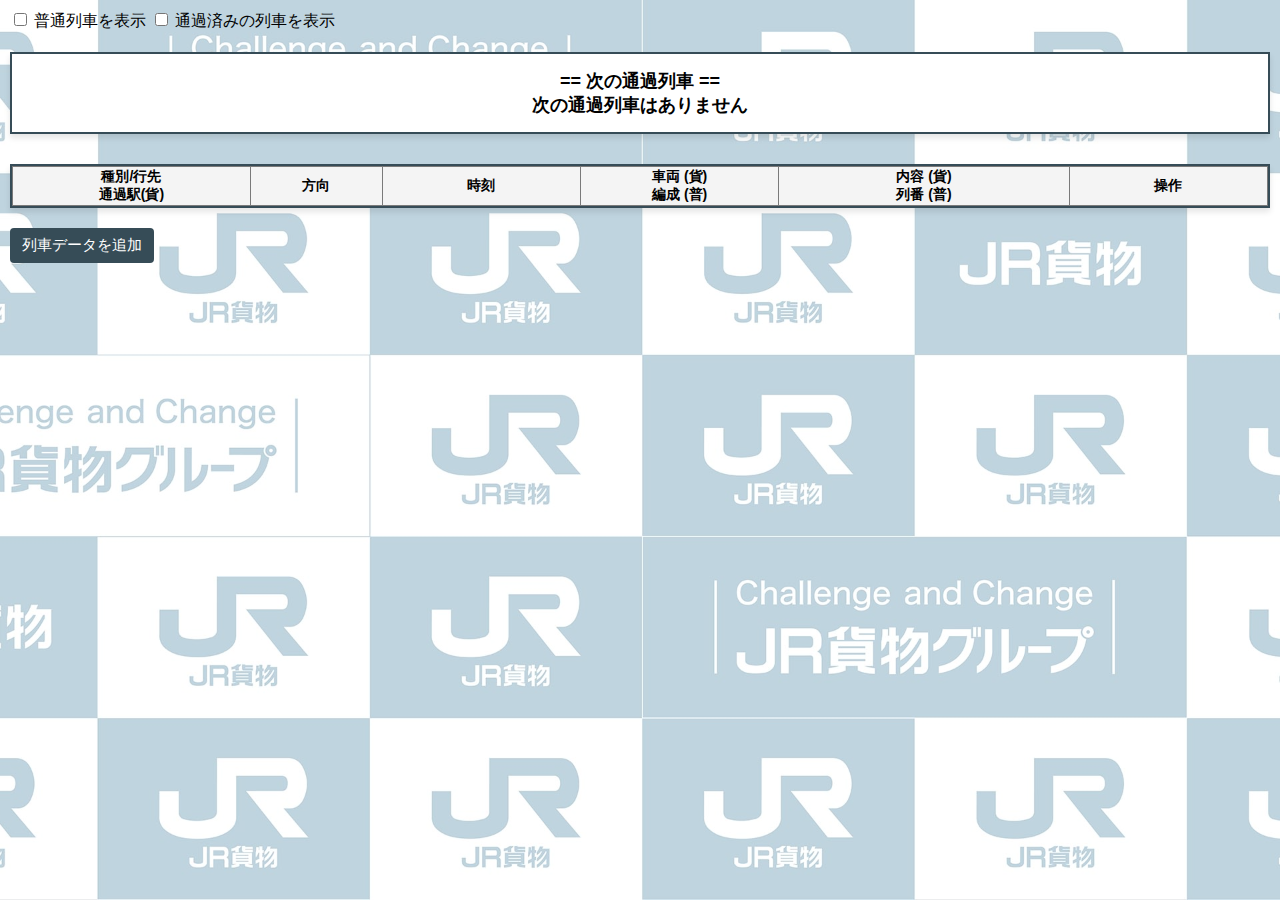
==== index.html @ 32c3f701 "c" ====
<!DOCTYPE html>
<html lang="ja">
  <head>
    <meta charset="UTF-8" />
    <meta name="viewport" content="width=device-width, initial-scale=1.0" />
    <title>JR貨物-時刻表</title>
    <link rel="shortcut icon" href="favicon.ico" type="image/x-icon" />
    <link rel="stylesheet" href="reset.css" />
    <link rel="stylesheet" href="style.css" />
    <style>
      /* テーブルのスタイルを改善 */
      table {
        width: 100%;
        border-collapse: collapse;
      }

      th,
      td {
        border: 1px solid #7a7a7a;
      }

      th {
        background-color: #f4f4f4;
        font-weight: bold;
      }

      /* 列の幅を調整 */
      th:nth-child(1),
      td:nth-child(1) {
        width: 18%;
      }

      th:nth-child(2),
      td:nth-child(2) {
        width: 10%;
      }

      th:nth-child(3),
      td:nth-child(3) {
        width: 15%;
      }

      th:nth-child(4),
      td:nth-child(4) {
        width: 15%;
      }

      th:nth-child(5),
      td:nth-child(5) {
        width: 22%;
      }

      th:nth-child(6),
      td:nth-child(6) {
        width: 15%;
      }

      /* 上り列車の方向の背景色（赤） */
      .direction-up {
        background-color: #ffcccc; /* 赤色 */
      }

      /* 下り列車の方向の背景色（青） */
      .direction-down {
        background-color: #cce5ff; /* 青色 */
      }

      /* 種別と通/停駅を上下に並べるためのスタイル */
      .train-type-and-station {
        flex-direction: column;
        align-items: center;
        padding: 0;
      }

      .train-type {
        background-color: #ffa500; /* オレンジ色 */
        width: 100%;
        text-align: center;
      }

      .station {
        background-color: #b6ff98; /* 緑色 */
        width: 100%;
        text-align: center;
      }

      .train-type-and-station hr {
        border: 0;
        border-top: 1px solid #7a7a7a;
        margin: 0; /* 上下に少し余白を追加 */
      }

      /* 回送列車の表示スタイル */
      .train-type-ryousou {
        background-color: #f9f9f9; /* 薄い灰色 */
      }

      /* 貨物列車のフォントを太字にする */
      .freight-font-bold {
        font-weight: bold;
      }

      /* 次列車情報のスタイル (改善版) */
      .next-train-info {
        margin-top: 20px;
        font-size: 1.8rem; /* フォントサイズを大きく */
        font-weight: bold;
        background-color: #ffffff; /* 背景色を明るく */
        padding: 15px;
        border: 2px solid #364c57; /* 境界線を濃く */
        box-shadow: 0 4px 6px rgba(0, 0, 0, 0.1); /* 影を追加 */
        text-align: center;
      }

      /* 点滅アニメーション */
      @keyframes blink {
        50% {
          background-color: #a2ff7d;
        }
      }

      .blinking {
        animation: blink 1s step-end infinite;
      }

      /* 非表示のスタイル */
      .hidden {
        display: none;
      }

      .show-ordinary-trains-label,
      .show-passed-trains-label {
        font-size: 1.6rem;
      }

      .hour-row {
        color: #fff;
        font-weight: bold;
        background-color: #74c3f0;
      }
    </style>
  </head>
  <body>
    <div class="container">
      <label class="show-ordinary-trains-label">
        <input type="checkbox" id="show-ordinary-trains" />
        普通列車を表示
      </label>
      <label class="show-passed-trains-label">
        <input type="checkbox" id="show-passed-trains" /> 通過済みの列車を表示
      </label>
      <div class="next-train-info" id="next-train-info">
        == 次の通過列車 ==<br /><span id="next-train"></span>
      </div>
      <div class="timetable">
        <table id="timetable">
          <tr class="table-header">
            <th>種別 / 通/停駅</th>
            <th>方面</th>
            <th>時刻</th>
            <th>車両 (貨)<br />編成 (普)</th>
            <th>内容 (貨)<br />列番 (普)</th>
            <th>操作</th>
          </tr>
        </table>
      </div>
      <div class="controls">
        <a href="add-train.html" class="add">列車データを追加</a>
      </div>
      <div class="background">
        <div class="background-img">
          <img src="scenery_08_backboad.jpg" alt="背景" />
        </div>
      </div>
    </div>

    <script>
      document.addEventListener("DOMContentLoaded", () => {
        const timetable = JSON.parse(localStorage.getItem("timetable")) || [];
        const ordinaryTimetable =
          JSON.parse(localStorage.getItem("ordinaryTimetable")) || [];
        const table = document.getElementById("timetable");
        const nextTrainInfo = document.getElementById("next-train-info");
        const nextTrainElement = document.getElementById("next-train");
        const showOrdinaryTrainsCheckbox = document.getElementById(
          "show-ordinary-trains"
        );
        const showPassedTrainsCheckbox =
          document.getElementById("show-passed-trains");

        // 時刻を比較するための関数（HH:mm形式の文字列であれば十分）
        const compareTimes = (time1, time2) => {
          const [hour1, minute1] = time1
            .split(":")
            .map((num) => parseInt(num, 10));
          const [hour2, minute2] = time2
            .split(":")
            .map((num) => parseInt(num, 10));
          return hour1 === hour2 ? minute1 - minute2 : hour1 - hour2;
        };

        let combinedTimetable = [];

        function renderTable() {
          table.innerHTML = ` 
    <tr class="table-header">
      <th>種別/行先<br>通過駅(貨)</th>
      <th>方向</th>
      <th>時刻</th>
      <th>車両 (貨)<br>編成 (普)</th>
      <th>内容 (貨)<br>列番 (普)</th>
      <th>操作</th>
    </tr>
    `;

          combinedTimetable = [...timetable, ...ordinaryTimetable];
          combinedTimetable.sort((a, b) => compareTimes(a.time, b.time));

          let currentHour = null;

          combinedTimetable.forEach((train, combinedIndex) => {
            const row = document.createElement("tr");
            const directionClass =
              train.direction === "上り" ? "direction-up" : "direction-down";
            const trainHour = train.time.split(":")[0];

            if (trainHour !== currentHour) {
              currentHour = trainHour;
              const hourRow = document.createElement("tr");
              hourRow.classList.add("hour-row");
              hourRow.innerHTML = `<td colspan="6">${currentHour}時</td>`;
              table.appendChild(hourRow);
            }

            if (train.trainType === "回送") {
              row.classList.add("train-type-ryousou");
              row.innerHTML = `
      <td class="editable" contenteditable="true" data-index="${combinedIndex}" data-field="trainType">回送</td>
      <td class="editable ${directionClass}" contenteditable="true" data-index="${combinedIndex}" data-field="direction">${train.direction}</td>
      <td class="editable" contenteditable="true" data-index="${combinedIndex}" data-field="time">${train.time}</td>
      <td class="editable" contenteditable="true" data-index="${combinedIndex}" data-field="formation">-</td>
      <td class="editable" contenteditable="true" data-index="${combinedIndex}" data-field="trainNumber">-</td>
      <td>
      <button onclick="deleteTrain(${combinedIndex}, 'ordinaryTimetable')">削除</button>
      </td>
      `;
            } else if (train.trainType) {
              row.innerHTML = `
      <td class="train-type-and-station">
      <div class="train-type editable" data-index="${combinedIndex}" data-field="trainType">${train.trainType}</div>
      <hr />
      <div class="station editable" data-index="${combinedIndex}" data-field="destination">${train.destination}</div>
      </td>
      <td class="editable ${directionClass}" data-index="${combinedIndex}" data-field="direction">${train.direction}</td>
      <td class="editable" data-index="${combinedIndex}" data-field="time">${train.time}</td>
      <td class="editable" data-index="${combinedIndex}" data-field="formation">${train.formation}</td>
      <td class="editable" data-index="${combinedIndex}" data-field="trainNumber">${train.trainNumber}</td>
      <td>
      <button onclick="deleteTrain(${combinedIndex}, 'ordinaryTimetable')">削除</button>
      </td>
      `;
            } else {
              row.innerHTML = `
      <td class="editable freight-font-bold" data-index="${combinedIndex}" data-field="station">${train.station}</td>
      <td class="editable freight-font-bold ${directionClass}" data-index="${combinedIndex}" data-field="direction">${train.direction}</td>
      <td class="editable freight-font-bold" data-index="${combinedIndex}" data-field="time">${train.time}</td>
      <td class="editable freight-font-bold" data-index="${combinedIndex}" data-field="train">${train.train}</td>
      <td class="editable freight-font-bold" data-index="${combinedIndex}" data-field="content">${train.content}</td>
      <td>
      <button onclick="deleteTrain(${combinedIndex}, 'timetable')">削除</button>
      </td>
      `;
            }

            table.appendChild(row);
          });

          updateNextTrainInfo();
          hidePassedTrains(); // ここで初回読み込み時に通過済みの列車を非表示にする
          hideOrdinaryTrains(); // 必要に応じて普通列車も非表示にする
        }

        // セルをクリックして編集可能にする
        table.addEventListener("click", (event) => {
          if (event.target.classList.contains("editable")) {
            const cell = event.target;
            const originalValue = cell.textContent;
            const input = document.createElement("input");
            input.type = "text";
            input.value = originalValue;
            cell.textContent = "";
            cell.appendChild(input);
            input.focus();

            input.addEventListener("blur", () => {
              const newValue = input.value;
              cell.textContent = newValue;
              const index = cell.getAttribute("data-index");
              const field = cell.getAttribute("data-field");
              updateTrainData(index, field, newValue);
            });

            input.addEventListener("keydown", (e) => {
              if (e.key === "Enter") {
                input.blur();
              }
            });
          }
        });

        function updateTrainData(index, field, value) {
          const train = combinedTimetable[index];
          train[field] = value;

          const type = train.trainType ? "ordinaryTimetable" : "timetable";
          const currentTimetable =
            type === "timetable" ? timetable : ordinaryTimetable;

          const trainIndex = currentTimetable.findIndex(
            (t) =>
              t.time === train.time &&
              t.trainType === train.trainType &&
              t.direction === train.direction
          );

          if (trainIndex !== -1) {
            currentTimetable[trainIndex][field] = value;
            localStorage.setItem(type, JSON.stringify(currentTimetable));
          }

          renderTable();
        }

        // 削除処理
        window.deleteTrain = (combinedIndex, type) => {
          console.log(`Deleting train at index ${combinedIndex} from ${type}`);
          const currentTimetable =
            type === "timetable" ? timetable : ordinaryTimetable;
          const trainIndex = currentTimetable.findIndex(
            (train) =>
              combinedTimetable[combinedIndex].time === train.time &&
              combinedTimetable[combinedIndex].trainType === train.trainType
          );
          if (trainIndex !== -1 && confirm("この列車データを削除しますか？")) {
            currentTimetable.splice(trainIndex, 1);
            localStorage.setItem(type, JSON.stringify(currentTimetable));
            console.log(`Updated ${type}:`, currentTimetable);
            renderTable();
          }
        };

        function updateNextTrainInfo() {
          const now = new Date();
          const currentTime = `${now.getHours()}:${
            now.getMinutes() < 10 ? "0" : ""
          }${now.getMinutes()}`;

          const futureUpTrains = combinedTimetable.filter(
            (train) =>
              train.direction === "上り" &&
              compareTimes(train.time, currentTime) > 0
          );
          const futureDownTrains = combinedTimetable.filter(
            (train) =>
              train.direction === "下り" &&
              compareTimes(train.time, currentTime) > 0
          );

          if (futureUpTrains.length === 0 && futureDownTrains.length === 0) {
            nextTrainElement.textContent = "次の通過列車はありません";
            return;
          }

          // ソート
          futureUpTrains.sort((a, b) => compareTimes(a.time, b.time));
          futureDownTrains.sort((a, b) => compareTimes(a.time, b.time));

          // 各方向の最も近い列車
          const nextUpTrainTime = futureUpTrains[0]?.time;
          const nextDownTrainTime = futureDownTrains[0]?.time;

          // 点滅用に全行からblinkingを外す
          const rows = table.getElementsByTagName("tr");
          for (let i = 1; i < rows.length; i++)
            rows[i].classList.remove("blinking");

          nextTrainElement.innerHTML = ""; // 表示クリア

          // 上り列車表示
          if (nextUpTrainTime) {
            const nextUpTrains = futureUpTrains.filter(
              (t) => t.time === nextUpTrainTime
            );
            const timeDiffUp =
              parseInt(nextUpTrainTime.split(":")[0]) * 60 +
              parseInt(nextUpTrainTime.split(":")[1]) -
              (now.getHours() * 60 + now.getMinutes());
            nextTrainElement.append("【上り】 ");
            nextUpTrains.forEach((train, idx) => {
              if (idx > 0) nextTrainElement.append("\n");
              const info = train.trainType
                ? ` ${train.destination}, ${train.content || train.trainNumber}`
                : ` ${train.train || train.formation}, ${
                    train.content || train.trainNumber
                  }`;
              nextTrainElement.append(info);
            });
            nextTrainElement.append("\n");
            if (timeDiffUp <= 5) {
              nextTrainElement.append(`通過まで残り${timeDiffUp}分\n`);
              for (let i = 1; i < rows.length; i++) {
                const cells = rows[i].getElementsByTagName("td");
                if (cells[2].textContent === nextUpTrainTime) {
                  rows[i].classList.add("blinking");
                }
              }
            } else {
              const hours = Math.floor(timeDiffUp / 60);
              const minutes = timeDiffUp % 60;
              nextTrainElement.append(
                hours > 0
                  ? `${hours}時間${minutes}分後に通過\n`
                  : `${minutes}分後に通過\n`
              );
            }
          }

          // 下り列車表示
          if (nextDownTrainTime) {
            const nextDownTrains = futureDownTrains.filter(
              (t) => t.time === nextDownTrainTime
            );
            const timeDiffDown =
              parseInt(nextDownTrainTime.split(":")[0]) * 60 +
              parseInt(nextDownTrainTime.split(":")[1]) -
              (now.getHours() * 60 + now.getMinutes());
            nextTrainElement.append("【下り】 ");
            nextDownTrains.forEach((train, idx) => {
              if (idx > 0) nextTrainElement.append("\n");
              const info = train.trainType
                ? `${train.destination}, ${train.content || train.trainNumber}`
                : `${train.train || train.formation}, ${
                    train.content || train.trainNumber
                  }`;
              nextTrainElement.append(info);
            });
            nextTrainElement.append("\n");
            if (timeDiffDown <= 5) {
              nextTrainElement.append(`通過まで残り${timeDiffDown}分\n`);
              for (let i = 1; i < rows.length; i++) {
                const cells = rows[i].getElementsByTagName("td");
                if (cells[2].textContent === nextDownTrainTime) {
                  rows[i].classList.add("blinking");
                }
              }
            } else {
              const hours = Math.floor(timeDiffDown / 60);
              const minutes = timeDiffDown % 60;
              nextTrainElement.append(
                hours > 0
                  ? `${hours}時間${minutes}分後に通過\n`
                  : `${minutes}分後に通過\n`
              );
            }
          }
        }

        function hidePassedTrains() {
          const now = new Date();
          const currentTimeInMinutes = now.getHours() * 60 + now.getMinutes();
          const showPassedTrains = showPassedTrainsCheckbox.checked;

          const rows = table.getElementsByTagName("tr");
          for (let i = 1; i < rows.length; i++) {
            const cells = rows[i].getElementsByTagName("td");
            if (!cells[2]) continue; // 時刻がない行はスキップ

            const [trainHour, trainMinute] = cells[2].textContent
              .split(":")
              .map((num) => parseInt(num, 10));
            const trainTimeInMinutes = trainHour * 60 + trainMinute;

            if (
              !showPassedTrains &&
              trainTimeInMinutes <= currentTimeInMinutes
            ) {
              rows[i].classList.add("hidden");
            } else {
              rows[i].classList.remove("hidden");
            }
          }
        }

        function hideOrdinaryTrains() {
          const showOrdinaryTrains = showOrdinaryTrainsCheckbox.checked;
          const showPassedTrains = showPassedTrainsCheckbox.checked;
          const now = new Date();
          const currentTimeInMinutes = now.getHours() * 60 + now.getMinutes();

          // 普通列車のデータを非表示にする
          const rows = table.getElementsByTagName("tr");
          for (let i = 1; i < rows.length; i++) {
            const cells = rows[i].getElementsByTagName("td");
            const isOrdinaryTrain = cells[0].classList.contains(
              "train-type-and-station"
            );

            if (isOrdinaryTrain) {
              const [trainHour, trainMinute] = cells[2].textContent
                .split(":")
                .map((num) => parseInt(num, 10));
              const trainTimeInMinutes = trainHour * 60 + trainMinute;

              if (
                !showOrdinaryTrains ||
                (!showPassedTrains &&
                  trainTimeInMinutes <= currentTimeInMinutes)
              ) {
                rows[i].style.display = "none";
              } else {
                rows[i].style.display = "";
              }
            }
          }
        }

        // 1秒ごとに次列車情報を更新
        setInterval(updateNextTrainInfo, 1000);
        // 1秒ごとに通過済みの列車を非表示にする
        setInterval(hidePassedTrains, 1000);
        // 1秒ごとに普通列車を非表示にする
        setInterval(hideOrdinaryTrains, 1000);

        // チェックボックスの変更を監視
        showPassedTrainsCheckbox.addEventListener("change", hidePassedTrains);
        showOrdinaryTrainsCheckbox.addEventListener(
          "change",
          hideOrdinaryTrains
        );

        renderTable();
      });
    </script>
  </body>
</html>
---- style.css ----
@charset "utf-8";

html {
  font-size: 62.5%; /* 1rem = 10px に設定（レスポンシブ対応） */
}

body {
  font-family: 'Arial', sans-serif;
  margin: 0;
  padding: 0;
  box-sizing: border-box;
}

.container {
  position: relative;
  min-height: 100vh;
  padding: 10px;
}

.timetable {
  
  margin-top: 30px;
  background-color: #fff;
  border: 2px solid #364c57;
  box-shadow: 0 4px 6px rgba(0, 0, 0, 0.1);
  width: 100%; /* テーブルの幅を全体に広げる */
  table-layout: fixed; /* 固定レイアウトにすることで、列幅を均等に設定 */
  overflow-x: auto; /* 横スクロールを有効にして、テーブルが大きすぎる場合はスクロール */
  margin-bottom: 20px;
}

.add {
  font-size: 1.5rem;
}

.table-header {
  background-color: #f4f4f4;
  font-weight: bold;
  text-align: center;
}

th, td {
  font-size: 1.4rem;
  text-align: center;
  border: 1px solid #7a7a7a;
  word-wrap: break-word; /* 長い文字列を適切に折り返す */
}

th {
  border-bottom: 2px solid #7a7a7a;
}

td {
  font-size: 1.4rem;
  border-bottom: 1px solid #7a7a7a;
}

button {
  padding: 8px 12px;
  background-color: #364c57;
  color: white;
  border: none;
  border-radius: 4px;
  cursor: pointer;
  transition: background-color 0.3s ease;
}

button:hover {
  background-color: #283c47;
}

a {
  display: inline-block;
  padding: 8px 12px;
  background-color: #364c57;
  color: white;
  text-decoration: none;
  border-radius: 4px;
}

a:hover {
  background-color: #283c47;
}

.background img {
  position: absolute;
  z-index: -1;
  top: 0;
  left: 0;
  width: 100%;
  height: 100vh;
  object-fit: cover;
  opacity: 0.3;
}
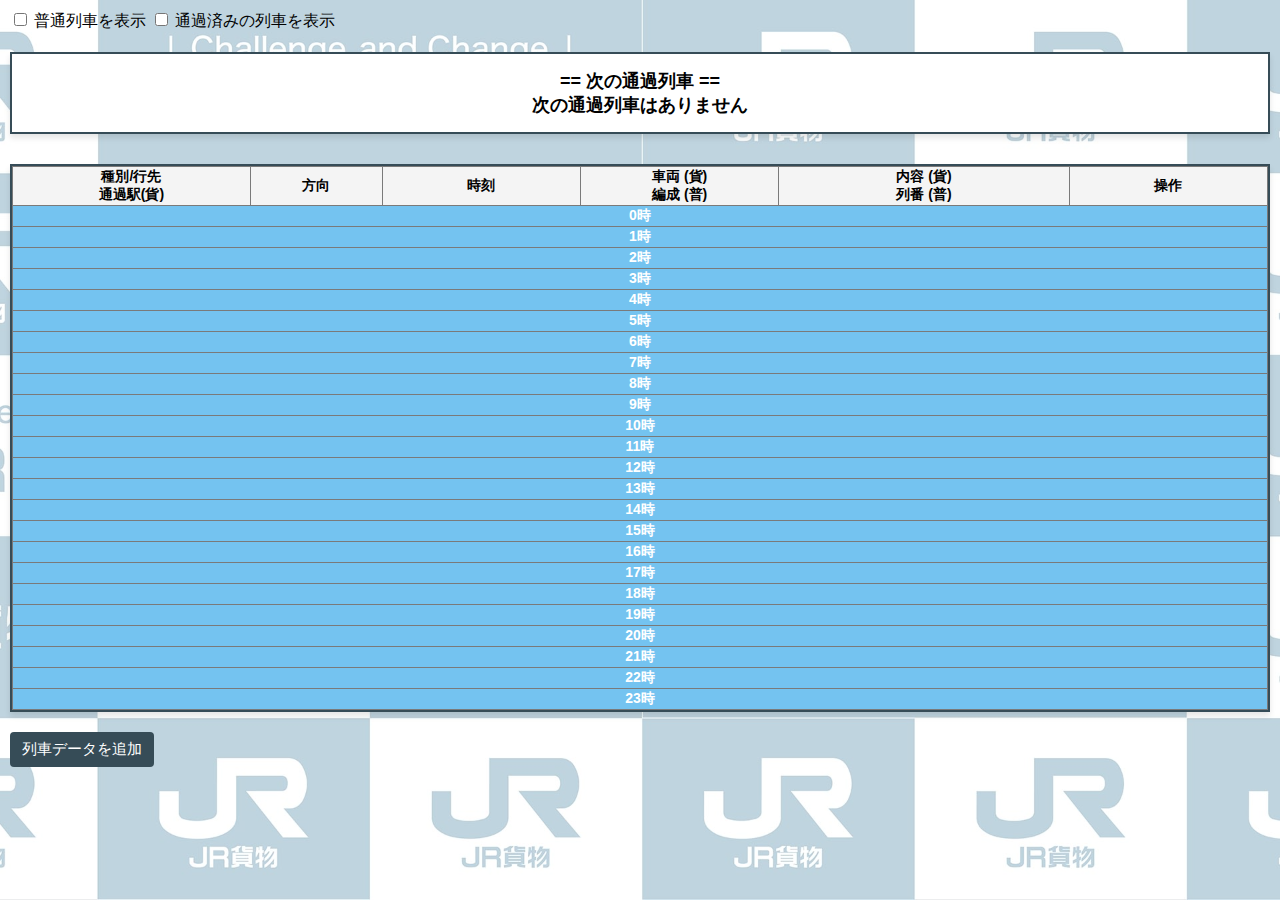
==== commit 258d48ff: "時間ごとに列車を表示する機能を追加し、テーブルの行を整理しました" ====
--- a/index.html
+++ b/index.html
@@ -216,25 +216,24 @@
           combinedTimetable = [...timetable, ...ordinaryTimetable];
           combinedTimetable.sort((a, b) => compareTimes(a.time, b.time));
 
-          let currentHour = null;
-
-          combinedTimetable.forEach((train, combinedIndex) => {
-            const row = document.createElement("tr");
-            const directionClass =
-              train.direction === "上り" ? "direction-up" : "direction-down";
-            const trainHour = train.time.split(":")[0];
-
-            if (trainHour !== currentHour) {
-              currentHour = trainHour;
-              const hourRow = document.createElement("tr");
-              hourRow.classList.add("hour-row");
-              hourRow.innerHTML = `<td colspan="6">${currentHour}時</td>`;
-              table.appendChild(hourRow);
-            }
-
-            if (train.trainType === "回送") {
-              row.classList.add("train-type-ryousou");
-              row.innerHTML = `
+          for (let hour = 0; hour < 24; hour++) {
+            const hourRow = document.createElement("tr");
+            hourRow.classList.add("hour-row");
+            hourRow.innerHTML = `<td colspan="6">${hour}時</td>`;
+            table.appendChild(hourRow);
+
+            const trainsInHour = combinedTimetable.filter(
+              (train) => parseInt(train.time.split(":")[0], 10) === hour
+            );
+
+            trainsInHour.forEach((train, combinedIndex) => {
+              const row = document.createElement("tr");
+              const directionClass =
+                train.direction === "上り" ? "direction-up" : "direction-down";
+
+              if (train.trainType === "回送") {
+                row.classList.add("train-type-ryousou");
+                row.innerHTML = `
       <td class="editable" contenteditable="true" data-index="${combinedIndex}" data-field="trainType">回送</td>
       <td class="editable ${directionClass}" contenteditable="true" data-index="${combinedIndex}" data-field="direction">${train.direction}</td>
       <td class="editable" contenteditable="true" data-index="${combinedIndex}" data-field="time">${train.time}</td>
@@ -244,8 +243,8 @@
       <button onclick="deleteTrain(${combinedIndex}, 'ordinaryTimetable')">削除</button>
       </td>
       `;
-            } else if (train.trainType) {
-              row.innerHTML = `
+              } else if (train.trainType) {
+                row.innerHTML = `
       <td class="train-type-and-station">
       <div class="train-type editable" data-index="${combinedIndex}" data-field="trainType">${train.trainType}</div>
       <hr />
@@ -259,8 +258,8 @@
       <button onclick="deleteTrain(${combinedIndex}, 'ordinaryTimetable')">削除</button>
       </td>
       `;
-            } else {
-              row.innerHTML = `
+              } else {
+                row.innerHTML = `
       <td class="editable freight-font-bold" data-index="${combinedIndex}" data-field="station">${train.station}</td>
       <td class="editable freight-font-bold ${directionClass}" data-index="${combinedIndex}" data-field="direction">${train.direction}</td>
       <td class="editable freight-font-bold" data-index="${combinedIndex}" data-field="time">${train.time}</td>
@@ -270,10 +269,11 @@
       <button onclick="deleteTrain(${combinedIndex}, 'timetable')">削除</button>
       </td>
       `;
-            }
-
-            table.appendChild(row);
-          });
+              }
+
+              table.appendChild(row);
+            });
+          }
 
           updateNextTrainInfo();
           hidePassedTrains(); // ここで初回読み込み時に通過済みの列車を非表示にする
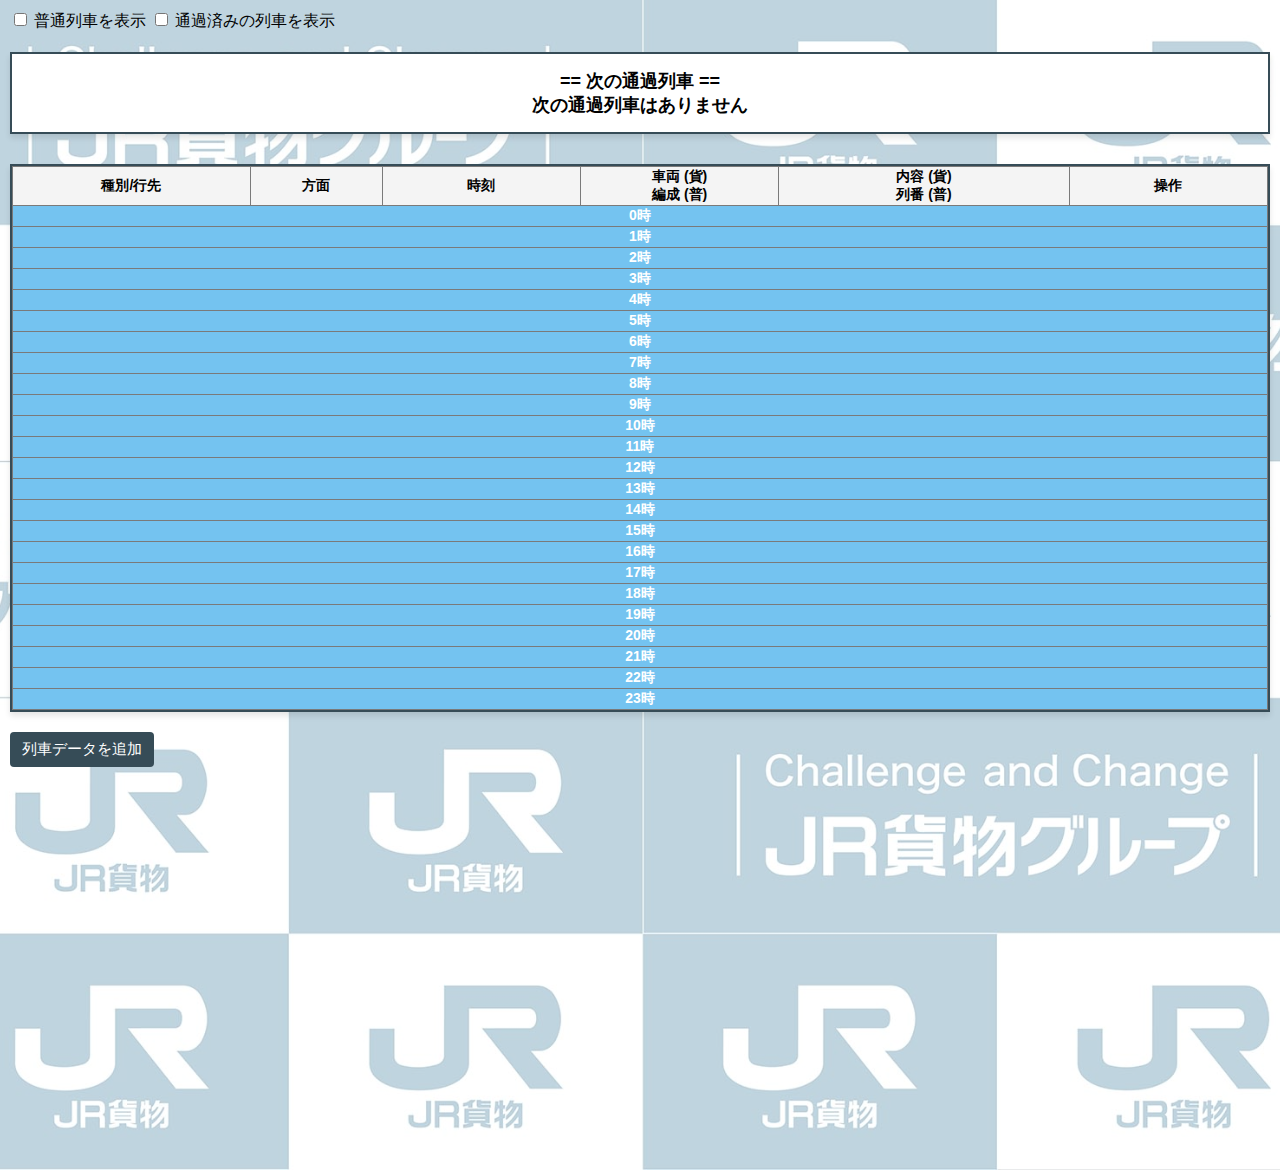
==== commit 9f350d65: "貨物列車と普通列車の通過時刻に概算チェックボックスを追加し、表示を改善しました" ====
--- a/index.html
+++ b/index.html
@@ -152,10 +152,11 @@
       <div class="next-train-info" id="next-train-info">
         == 次の通過列車 ==<br /><span id="next-train"></span>
       </div>
-      <div class="timetable">
+      <!-- タイムテーブルを非表示にするためにhiddenクラスを追加 -->
+      <div class="timetable hidden">
         <table id="timetable">
           <tr class="table-header">
-            <th>種別 / 通/停駅</th>
+            <th>種別/行先</th>
             <th>方面</th>
             <th>時刻</th>
             <th>車両 (貨)<br />編成 (普)</th>
@@ -204,8 +205,8 @@
         function renderTable() {
           table.innerHTML = ` 
     <tr class="table-header">
-      <th>種別/行先<br>通過駅(貨)</th>
-      <th>方向</th>
+      <th>種別/行先</th>
+      <th>方面</th>
       <th>時刻</th>
       <th>車両 (貨)<br>編成 (普)</th>
       <th>内容 (貨)<br>列番 (普)</th>
@@ -226,47 +227,50 @@
               (train) => parseInt(train.time.split(":")[0], 10) === hour
             );
 
-            trainsInHour.forEach((train, combinedIndex) => {
+            trainsInHour.forEach((train) => {
               const row = document.createElement("tr");
               const directionClass =
                 train.direction === "上り" ? "direction-up" : "direction-down";
 
+              // 時刻に(約)を付加
+              const displayTime = train.approx ? `${train.time} (約)` : train.time;
+
               if (train.trainType === "回送") {
                 row.classList.add("train-type-ryousou");
                 row.innerHTML = `
-      <td class="editable" contenteditable="true" data-index="${combinedIndex}" data-field="trainType">回送</td>
-      <td class="editable ${directionClass}" contenteditable="true" data-index="${combinedIndex}" data-field="direction">${train.direction}</td>
-      <td class="editable" contenteditable="true" data-index="${combinedIndex}" data-field="time">${train.time}</td>
-      <td class="editable" contenteditable="true" data-index="${combinedIndex}" data-field="formation">-</td>
-      <td class="editable" contenteditable="true" data-index="${combinedIndex}" data-field="trainNumber">-</td>
+      <td class="editable" contenteditable="true" data-index="${timetable.indexOf(train)}" data-field="trainType">回送</td>
+      <td class="editable ${directionClass}" contenteditable="true" data-index="${timetable.indexOf(train)}" data-field="direction">${train.direction}</td>
+      <td class="editable" contenteditable="true" data-index="${timetable.indexOf(train)}" data-field="time">${displayTime}</td>
+      <td class="editable" contenteditable="true" data-index="${timetable.indexOf(train)}" data-field="formation">-</td>
+      <td class="editable" contenteditable="true" data-index="${timetable.indexOf(train)}" data-field="trainNumber">-</td>
       <td>
-      <button onclick="deleteTrain(${combinedIndex}, 'ordinaryTimetable')">削除</button>
+      <button onclick="deleteTrain(${timetable.indexOf(train)}, 'timetable')">削除</button>
       </td>
       `;
               } else if (train.trainType) {
                 row.innerHTML = `
       <td class="train-type-and-station">
-      <div class="train-type editable" data-index="${combinedIndex}" data-field="trainType">${train.trainType}</div>
+      <div class="train-type editable" data-index="${ordinaryTimetable.indexOf(train)}" data-field="trainType">${train.trainType}</div>
       <hr />
-      <div class="station editable" data-index="${combinedIndex}" data-field="destination">${train.destination}</div>
+      <div class="station editable" data-index="${ordinaryTimetable.indexOf(train)}" data-field="destination">${train.destination}</div>
       </td>
-      <td class="editable ${directionClass}" data-index="${combinedIndex}" data-field="direction">${train.direction}</td>
-      <td class="editable" data-index="${combinedIndex}" data-field="time">${train.time}</td>
-      <td class="editable" data-index="${combinedIndex}" data-field="formation">${train.formation}</td>
-      <td class="editable" data-index="${combinedIndex}" data-field="trainNumber">${train.trainNumber}</td>
+      <td class="editable ${directionClass}" data-index="${ordinaryTimetable.indexOf(train)}" data-field="direction">${train.direction}</td>
+      <td class="editable" data-index="${ordinaryTimetable.indexOf(train)}" data-field="time">${displayTime}</td>
+      <td class="editable" data-index="${ordinaryTimetable.indexOf(train)}" data-field="formation">${train.formation}</td>
+      <td class="editable" data-index="${ordinaryTimetable.indexOf(train)}" data-field="trainNumber">${train.trainNumber}</td>
       <td>
-      <button onclick="deleteTrain(${combinedIndex}, 'ordinaryTimetable')">削除</button>
+      <button onclick="deleteTrain(${ordinaryTimetable.indexOf(train)}, 'ordinaryTimetable')">削除</button>
       </td>
       `;
               } else {
                 row.innerHTML = `
-      <td class="editable freight-font-bold" data-index="${combinedIndex}" data-field="station">${train.station}</td>
-      <td class="editable freight-font-bold ${directionClass}" data-index="${combinedIndex}" data-field="direction">${train.direction}</td>
-      <td class="editable freight-font-bold" data-index="${combinedIndex}" data-field="time">${train.time}</td>
-      <td class="editable freight-font-bold" data-index="${combinedIndex}" data-field="train">${train.train}</td>
-      <td class="editable freight-font-bold" data-index="${combinedIndex}" data-field="content">${train.content}</td>
+      <td class="editable freight-font-bold" data-index="${timetable.indexOf(train)}" data-field="station">${train.station}</td>
+      <td class="editable freight-font-bold ${directionClass}" data-index="${timetable.indexOf(train)}" data-field="direction">${train.direction}</td>
+      <td class="editable freight-font-bold" data-index="${timetable.indexOf(train)}" data-field="time">${displayTime}</td>
+      <td class="editable freight-font-bold" data-index="${timetable.indexOf(train)}" data-field="train">${train.train}</td>
+      <td class="editable freight-font-bold" data-index="${timetable.indexOf(train)}" data-field="content">${train.content}</td>
       <td>
-      <button onclick="deleteTrain(${combinedIndex}, 'timetable')">削除</button>
+      <button onclick="deleteTrain(${timetable.indexOf(train)}, 'timetable')">削除</button>
       </td>
       `;
               }
@@ -274,6 +278,9 @@
               table.appendChild(row);
             });
           }
+
+          // タイムテーブルのレンダリングが完了したらhiddenクラスを削除
+          document.querySelector('.timetable').classList.remove('hidden');
 
           updateNextTrainInfo();
           hidePassedTrains(); // ここで初回読み込み時に通過済みの列車を非表示にする
@@ -332,17 +339,11 @@
         }
 
         // 削除処理
-        window.deleteTrain = (combinedIndex, type) => {
-          console.log(`Deleting train at index ${combinedIndex} from ${type}`);
-          const currentTimetable =
-            type === "timetable" ? timetable : ordinaryTimetable;
-          const trainIndex = currentTimetable.findIndex(
-            (train) =>
-              combinedTimetable[combinedIndex].time === train.time &&
-              combinedTimetable[combinedIndex].trainType === train.trainType
-          );
-          if (trainIndex !== -1 && confirm("この列車データを削除しますか？")) {
-            currentTimetable.splice(trainIndex, 1);
+        window.deleteTrain = (index, type) => {
+          console.log(`Deleting train at index ${index} from ${type}`);
+          const currentTimetable = type === "timetable" ? timetable : ordinaryTimetable;
+          if (currentTimetable[index] && confirm("この列車データを削除しますか？")) {
+            currentTimetable.splice(index, 1);
             localStorage.setItem(type, JSON.stringify(currentTimetable));
             console.log(`Updated ${type}:`, currentTimetable);
             renderTable();
@@ -410,7 +411,11 @@
               nextTrainElement.append(`通過まで残り${timeDiffUp}分\n`);
               for (let i = 1; i < rows.length; i++) {
                 const cells = rows[i].getElementsByTagName("td");
-                if (cells[2].textContent === nextUpTrainTime) {
+                if (!cells[2]) continue; // 時刻がない行はスキップ
+
+                // 時刻部分のみ抽出
+                const cellTime = cells[2].textContent.split(" ")[0];
+                if (cellTime === nextUpTrainTime) {
                   rows[i].classList.add("blinking");
                 }
               }
@@ -449,7 +454,11 @@
               nextTrainElement.append(`通過まで残り${timeDiffDown}分\n`);
               for (let i = 1; i < rows.length; i++) {
                 const cells = rows[i].getElementsByTagName("td");
-                if (cells[2].textContent === nextDownTrainTime) {
+                if (!cells[2]) continue; // 時刻がない行はスキップ
+
+                // 時刻部分のみ抽出
+                const cellTime = cells[2].textContent.split(" ")[0];
+                if (cellTime === nextDownTrainTime) {
                   rows[i].classList.add("blinking");
                 }
               }
--- a/style.css
+++ b/style.css
@@ -88,7 +88,7 @@
   top: 0;
   left: 0;
   width: 100%;
-  height: 100vh;
+  height: 130vh;
   object-fit: cover;
   opacity: 0.3;
 }
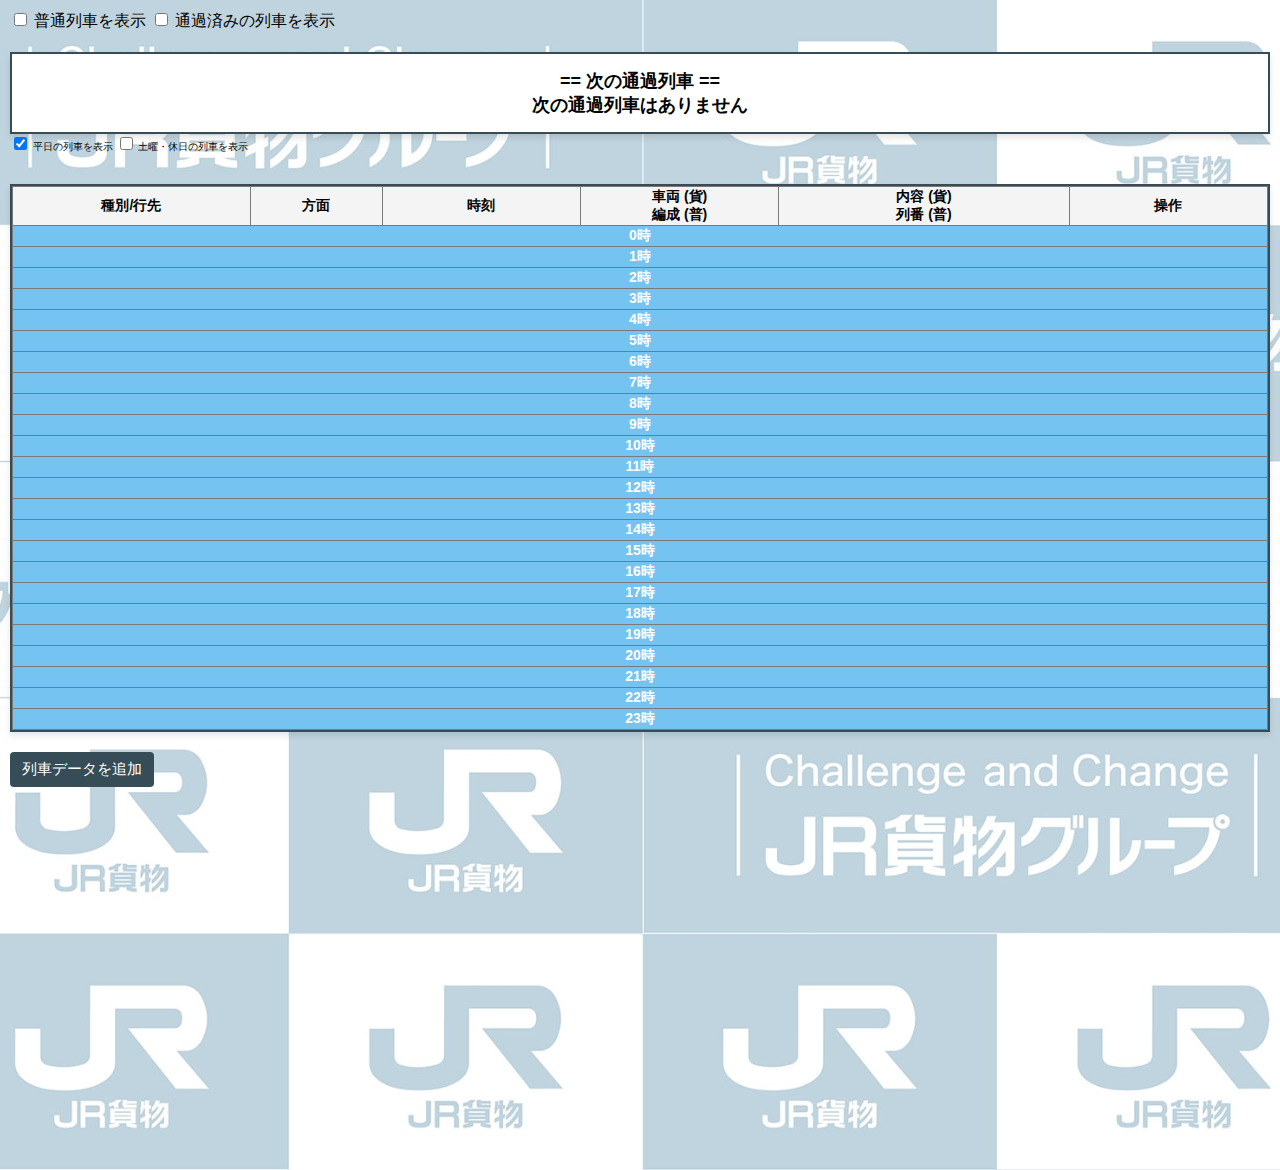
==== commit 3655d5c0: "平日と土曜・休日のチェックボックスを追加し、フィルター機能を実装しました" ====
--- a/index.html
+++ b/index.html
@@ -151,6 +151,17 @@
       </label>
       <div class="next-train-info" id="next-train-info">
         == 次の通過列車 ==<br /><span id="next-train"></span>
+      </div>
+      <!-- フィルターチェックボックスの追加 -->
+      <div class="filters">
+        <label>
+          <input type="checkbox" id="filterWeekday" checked />
+          平日の列車を表示
+        </label>
+        <label>
+          <input type="checkbox" id="filterHoliday" checked />
+          土曜・休日の列車を表示
+        </label>
       </div>
       <!-- タイムテーブルを非表示にするためにhiddenクラスを追加 -->
       <div class="timetable hidden">
@@ -188,6 +199,20 @@
         );
         const showPassedTrainsCheckbox =
           document.getElementById("show-passed-trains");
+        const filterWeekdayCheckbox = document.getElementById("filterWeekday");
+        const filterHolidayCheckbox = document.getElementById("filterHoliday");
+
+        // 現在の日付を取得
+        const today = new Date();
+        const dayOfWeek = today.getDay(); // 0:日曜日, 1:月曜日, ..., 6:土曜日
+
+        if (dayOfWeek === 0 || dayOfWeek === 6) { // 土曜日または日曜日
+          filterWeekdayCheckbox.checked = false;
+          filterHolidayCheckbox.checked = true;
+        } else { // 平日
+          filterWeekdayCheckbox.checked = true;
+          filterHolidayCheckbox.checked = false;
+        }
 
         // 時刻を比較するための関数（HH:mm形式の文字列であれば十分）
         const compareTimes = (time1, time2) => {
@@ -217,13 +242,33 @@
           combinedTimetable = [...timetable, ...ordinaryTimetable];
           combinedTimetable.sort((a, b) => compareTimes(a.time, b.time));
 
+          // フィルター適用
+          const showWeekday = filterWeekdayCheckbox.checked;
+          const showHoliday = filterHolidayCheckbox.checked;
+
+          const now = new Date();
+          const currentTimeInMinutes = now.getHours() * 60 + now.getMinutes();
+          const limitTimeInMinutes = currentTimeInMinutes + 240; // 4時間後
+
+          const filteredTimetable = combinedTimetable.filter(train => {
+            if (train.weekday && !showWeekday) return false;
+            if (train.holiday && !showHoliday) return false;
+            if (!train.weekday && !train.holiday) return true; // どちらにも該当しない場合表示
+
+            const [trainHour, trainMinute] = train.time.split(":").map(Number);
+            const trainTimeInMinutes = trainHour * 60 + trainMinute;
+
+            // 現在時刻から4時間後までの列車のみを表示
+            return trainTimeInMinutes >= currentTimeInMinutes && trainTimeInMinutes <= limitTimeInMinutes;
+          });
+
           for (let hour = 0; hour < 24; hour++) {
             const hourRow = document.createElement("tr");
             hourRow.classList.add("hour-row");
             hourRow.innerHTML = `<td colspan="6">${hour}時</td>`;
             table.appendChild(hourRow);
 
-            const trainsInHour = combinedTimetable.filter(
+            const trainsInHour = filteredTimetable.filter(
               (train) => parseInt(train.time.split(":")[0], 10) === hour
             );
 
@@ -546,6 +591,8 @@
           "change",
           hideOrdinaryTrains
         );
+        filterWeekdayCheckbox.addEventListener("change", renderTable);
+        filterHolidayCheckbox.addEventListener("change", renderTable);
 
         renderTable();
       });
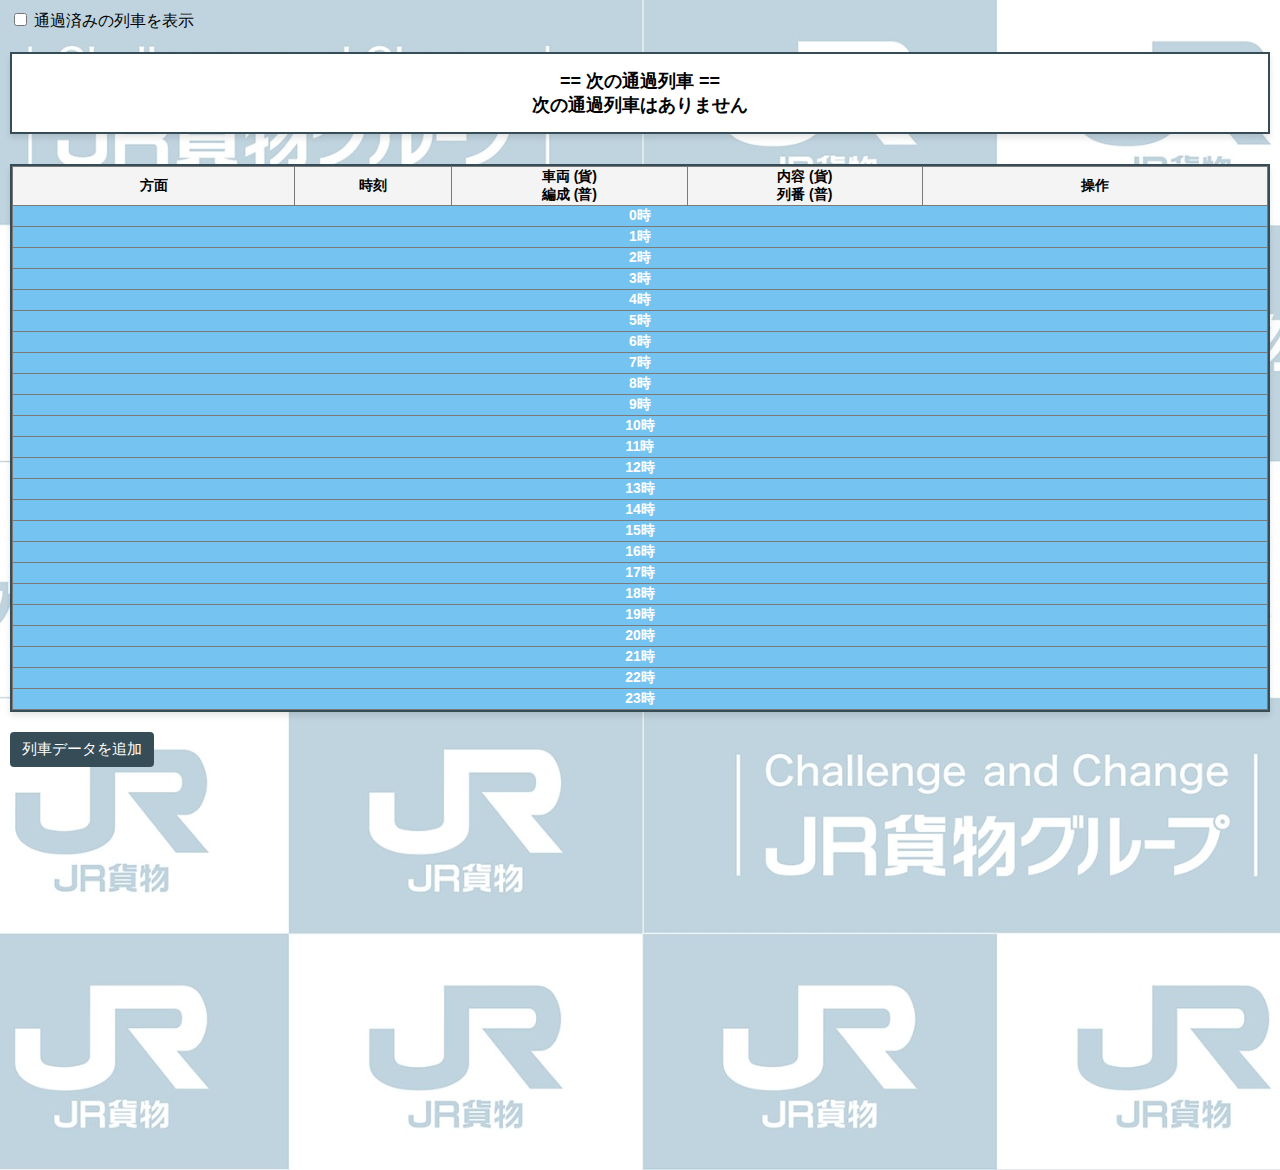
==== commit b64e2925: "不要なチェックボックスを削除し、貨物列車フォームのデータ構造を簡素化しました" ====
--- a/index.html
+++ b/index.html
@@ -142,10 +142,13 @@
   </head>
   <body>
     <div class="container">
+      <!-- 普通列車を表示するチェックボックスを削除 -->
+      <!-- 
       <label class="show-ordinary-trains-label">
         <input type="checkbox" id="show-ordinary-trains" />
         普通列車を表示
       </label>
+      -->
       <label class="show-passed-trains-label">
         <input type="checkbox" id="show-passed-trains" /> 通過済みの列車を表示
       </label>
@@ -154,6 +157,7 @@
       </div>
       <!-- フィルターチェックボックスの追加 -->
       <div class="filters">
+        <!-- 
         <label>
           <input type="checkbox" id="filterWeekday" checked />
           平日の列車を表示
@@ -162,12 +166,12 @@
           <input type="checkbox" id="filterHoliday" checked />
           土曜・休日の列車を表示
         </label>
+        -->
       </div>
       <!-- タイムテーブルを非表示にするためにhiddenクラスを追加 -->
       <div class="timetable hidden">
         <table id="timetable">
           <tr class="table-header">
-            <th>種別/行先</th>
             <th>方面</th>
             <th>時刻</th>
             <th>車両 (貨)<br />編成 (普)</th>
@@ -176,6 +180,13 @@
           </tr>
         </table>
       </div>
+      <!-- 普通列車関連のコントロールを削除 -->
+      <!-- 
+      <div class="controls">
+        <a href="add-train.html" class="add">列車データを追加</a>
+      </div>
+      -->
+      <!-- 「列車データを追加」リンクのコメントを解除 -->
       <div class="controls">
         <a href="add-train.html" class="add">列車データを追加</a>
       </div>
@@ -189,29 +200,31 @@
     <script>
       document.addEventListener("DOMContentLoaded", () => {
         const timetable = JSON.parse(localStorage.getItem("timetable")) || [];
-        const ordinaryTimetable =
-          JSON.parse(localStorage.getItem("ordinaryTimetable")) || [];
+        // 普通列車のタイムテーブルを削除
+        // const ordinaryTimetable =
+        //   JSON.parse(localStorage.getItem("ordinaryTimetable")) || [];
         const table = document.getElementById("timetable");
         const nextTrainInfo = document.getElementById("next-train-info");
         const nextTrainElement = document.getElementById("next-train");
-        const showOrdinaryTrainsCheckbox = document.getElementById(
-          "show-ordinary-trains"
-        );
+        // 普通列車のチェックボックスを削除
+        // const showOrdinaryTrainsCheckbox = document.getElementById(
+        //   "show-ordinary-trains"
+        // );
         const showPassedTrainsCheckbox =
           document.getElementById("show-passed-trains");
-        const filterWeekdayCheckbox = document.getElementById("filterWeekday");
-        const filterHolidayCheckbox = document.getElementById("filterHoliday");
+        // const filterWeekdayCheckbox = document.getElementById("filterWeekday");
+        // const filterHolidayCheckbox = document.getElementById("filterHoliday");
 
         // 現在の日付を取得
         const today = new Date();
         const dayOfWeek = today.getDay(); // 0:日曜日, 1:月曜日, ..., 6:土曜日
 
         if (dayOfWeek === 0 || dayOfWeek === 6) { // 土曜日または日曜日
-          filterWeekdayCheckbox.checked = false;
-          filterHolidayCheckbox.checked = true;
+          // filterWeekdayCheckbox.checked = false;
+          // filterHolidayCheckbox.checked = true;
         } else { // 平日
-          filterWeekdayCheckbox.checked = true;
-          filterHolidayCheckbox.checked = false;
+          // filterWeekdayCheckbox.checked = true;
+          // filterHolidayCheckbox.checked = false;
         }
 
         // 時刻を比較するための関数（HH:mm形式の文字列であれば十分）
@@ -230,7 +243,6 @@
         function renderTable() {
           table.innerHTML = ` 
     <tr class="table-header">
-      <th>種別/行先</th>
       <th>方面</th>
       <th>時刻</th>
       <th>車両 (貨)<br>編成 (普)</th>
@@ -239,37 +251,48 @@
     </tr>
     `;
 
-          combinedTimetable = [...timetable, ...ordinaryTimetable];
+          combinedTimetable = [...timetable];
           combinedTimetable.sort((a, b) => compareTimes(a.time, b.time));
 
           // フィルター適用
-          const showWeekday = filterWeekdayCheckbox.checked;
-          const showHoliday = filterHolidayCheckbox.checked;
+          // const showWeekday = filterWeekdayCheckbox.checked;
+          // const showHoliday = filterHolidayCheckbox.checked;
+          const showPassedTrains = showPassedTrainsCheckbox.checked;
 
           const now = new Date();
           const currentTimeInMinutes = now.getHours() * 60 + now.getMinutes();
-          const limitTimeInMinutes = currentTimeInMinutes + 240; // 4時間後
+          // const limitTimeInMinutes = currentTimeInMinutes + 240; // 4時間後
 
           const filteredTimetable = combinedTimetable.filter(train => {
-            if (train.weekday && !showWeekday) return false;
-            if (train.holiday && !showHoliday) return false;
-            if (!train.weekday && !train.holiday) return true; // どちらにも該当しない場合表示
+            // if (train.weekday && !showWeekday) return false;
+            // if (train.holiday && !showHoliday) return false;
+            // 平日・休日に関わらず表示
 
             const [trainHour, trainMinute] = train.time.split(":").map(Number);
             const trainTimeInMinutes = trainHour * 60 + trainMinute;
 
-            // 現在時刻から4時間後までの列車のみを表示
-            return trainTimeInMinutes >= currentTimeInMinutes && trainTimeInMinutes <= limitTimeInMinutes;
+            if (showPassedTrains) {
+              // 通過済み表示時は全ての列車を表示
+              return true;
+            } else {
+              // 通過済み非表示時は現在時刻以降の列車を表示
+              return trainTimeInMinutes >= currentTimeInMinutes;
+            }
           });
 
-          for (let hour = 0; hour < 24; hour++) {
+          <!-- ループの開始時間と終了時間を全時間帯に変更 -->
+          let startHour = 0;
+          let endHour = 23;
+
+          for (let hour = startHour; hour <= endHour; hour++) { 
+            const displayHour = hour % 24;
             const hourRow = document.createElement("tr");
             hourRow.classList.add("hour-row");
-            hourRow.innerHTML = `<td colspan="6">${hour}時</td>`;
+            hourRow.innerHTML = `<td colspan="5">${displayHour}時</td>`;
             table.appendChild(hourRow);
 
             const trainsInHour = filteredTimetable.filter(
-              (train) => parseInt(train.time.split(":")[0], 10) === hour
+              (train) => parseInt(train.time.split(":")[0], 10) === displayHour
             );
 
             trainsInHour.forEach((train) => {
@@ -280,36 +303,7 @@
               // 時刻に(約)を付加
               const displayTime = train.approx ? `${train.time} (約)` : train.time;
 
-              if (train.trainType === "回送") {
-                row.classList.add("train-type-ryousou");
-                row.innerHTML = `
-      <td class="editable" contenteditable="true" data-index="${timetable.indexOf(train)}" data-field="trainType">回送</td>
-      <td class="editable ${directionClass}" contenteditable="true" data-index="${timetable.indexOf(train)}" data-field="direction">${train.direction}</td>
-      <td class="editable" contenteditable="true" data-index="${timetable.indexOf(train)}" data-field="time">${displayTime}</td>
-      <td class="editable" contenteditable="true" data-index="${timetable.indexOf(train)}" data-field="formation">-</td>
-      <td class="editable" contenteditable="true" data-index="${timetable.indexOf(train)}" data-field="trainNumber">-</td>
-      <td>
-      <button onclick="deleteTrain(${timetable.indexOf(train)}, 'timetable')">削除</button>
-      </td>
-      `;
-              } else if (train.trainType) {
-                row.innerHTML = `
-      <td class="train-type-and-station">
-      <div class="train-type editable" data-index="${ordinaryTimetable.indexOf(train)}" data-field="trainType">${train.trainType}</div>
-      <hr />
-      <div class="station editable" data-index="${ordinaryTimetable.indexOf(train)}" data-field="destination">${train.destination}</div>
-      </td>
-      <td class="editable ${directionClass}" data-index="${ordinaryTimetable.indexOf(train)}" data-field="direction">${train.direction}</td>
-      <td class="editable" data-index="${ordinaryTimetable.indexOf(train)}" data-field="time">${displayTime}</td>
-      <td class="editable" data-index="${ordinaryTimetable.indexOf(train)}" data-field="formation">${train.formation}</td>
-      <td class="editable" data-index="${ordinaryTimetable.indexOf(train)}" data-field="trainNumber">${train.trainNumber}</td>
-      <td>
-      <button onclick="deleteTrain(${ordinaryTimetable.indexOf(train)}, 'ordinaryTimetable')">削除</button>
-      </td>
-      `;
-              } else {
-                row.innerHTML = `
-      <td class="editable freight-font-bold" data-index="${timetable.indexOf(train)}" data-field="station">${train.station}</td>
+              row.innerHTML = `
       <td class="editable freight-font-bold ${directionClass}" data-index="${timetable.indexOf(train)}" data-field="direction">${train.direction}</td>
       <td class="editable freight-font-bold" data-index="${timetable.indexOf(train)}" data-field="time">${displayTime}</td>
       <td class="editable freight-font-bold" data-index="${timetable.indexOf(train)}" data-field="train">${train.train}</td>
@@ -318,7 +312,6 @@
       <button onclick="deleteTrain(${timetable.indexOf(train)}, 'timetable')">削除</button>
       </td>
       `;
-              }
 
               table.appendChild(row);
             });
@@ -329,7 +322,6 @@
 
           updateNextTrainInfo();
           hidePassedTrains(); // ここで初回読み込み時に通過済みの列車を非表示にする
-          hideOrdinaryTrains(); // 必要に応じて普通列車も非表示にする
         }
 
         // セルをクリックして編集可能にする
@@ -364,16 +356,14 @@
           const train = combinedTimetable[index];
           train[field] = value;
 
-          const type = train.trainType ? "ordinaryTimetable" : "timetable";
-          const currentTimetable =
-            type === "timetable" ? timetable : ordinaryTimetable;
+          const type = "timetable";
+          const currentTimetable = timetable;
 
           const trainIndex = currentTimetable.findIndex(
             (t) =>
               t.time === train.time &&
-              t.trainType === train.trainType &&
               t.direction === train.direction
-          );
+          ); /* 'trainType' を削除 */
 
           if (trainIndex !== -1) {
             currentTimetable[trainIndex][field] = value;
@@ -386,7 +376,7 @@
         // 削除処理
         window.deleteTrain = (index, type) => {
           console.log(`Deleting train at index ${index} from ${type}`);
-          const currentTimetable = type === "timetable" ? timetable : ordinaryTimetable;
+          const currentTimetable = type === "timetable" ? timetable : [];
           if (currentTimetable[index] && confirm("この列車データを削除しますか？")) {
             currentTimetable.splice(index, 1);
             localStorage.setItem(type, JSON.stringify(currentTimetable));
@@ -444,11 +434,7 @@
             nextTrainElement.append("【上り】 ");
             nextUpTrains.forEach((train, idx) => {
               if (idx > 0) nextTrainElement.append("\n");
-              const info = train.trainType
-                ? ` ${train.destination}, ${train.content || train.trainNumber}`
-                : ` ${train.train || train.formation}, ${
-                    train.content || train.trainNumber
-                  }`;
+              const info = ` ${train.train}, ${train.content}`;
               nextTrainElement.append(info);
             });
             nextTrainElement.append("\n");
@@ -487,11 +473,7 @@
             nextTrainElement.append("【下り】 ");
             nextDownTrains.forEach((train, idx) => {
               if (idx > 0) nextTrainElement.append("\n");
-              const info = train.trainType
-                ? `${train.destination}, ${train.content || train.trainNumber}`
-                : `${train.train || train.formation}, ${
-                    train.content || train.trainNumber
-                  }`;
+              const info = `${train.train}, ${train.content}`;
               nextTrainElement.append(info);
             });
             nextTrainElement.append("\n");
@@ -545,54 +527,22 @@
           }
         }
 
-        function hideOrdinaryTrains() {
-          const showOrdinaryTrains = showOrdinaryTrainsCheckbox.checked;
-          const showPassedTrains = showPassedTrainsCheckbox.checked;
-          const now = new Date();
-          const currentTimeInMinutes = now.getHours() * 60 + now.getMinutes();
-
-          // 普通列車のデータを非表示にする
-          const rows = table.getElementsByTagName("tr");
-          for (let i = 1; i < rows.length; i++) {
-            const cells = rows[i].getElementsByTagName("td");
-            const isOrdinaryTrain = cells[0].classList.contains(
-              "train-type-and-station"
-            );
-
-            if (isOrdinaryTrain) {
-              const [trainHour, trainMinute] = cells[2].textContent
-                .split(":")
-                .map((num) => parseInt(num, 10));
-              const trainTimeInMinutes = trainHour * 60 + trainMinute;
-
-              if (
-                !showOrdinaryTrains ||
-                (!showPassedTrains &&
-                  trainTimeInMinutes <= currentTimeInMinutes)
-              ) {
-                rows[i].style.display = "none";
-              } else {
-                rows[i].style.display = "";
-              }
-            }
-          }
-        }
-
         // 1秒ごとに次列車情報を更新
         setInterval(updateNextTrainInfo, 1000);
         // 1秒ごとに通過済みの列車を非表示にする
         setInterval(hidePassedTrains, 1000);
-        // 1秒ごとに普通列車を非表示にする
-        setInterval(hideOrdinaryTrains, 1000);
+        // 普通列車に関連する非表示処理を削除
+        // setInterval(hideOrdinaryTrains, 1000);
 
         // チェックボックスの変更を監視
         showPassedTrainsCheckbox.addEventListener("change", hidePassedTrains);
-        showOrdinaryTrainsCheckbox.addEventListener(
-          "change",
-          hideOrdinaryTrains
-        );
-        filterWeekdayCheckbox.addEventListener("change", renderTable);
-        filterHolidayCheckbox.addEventListener("change", renderTable);
+        // 普通列車のチェックボックスイベントを削除
+        // showOrdinaryTrainsCheckbox.addEventListener(
+        //   "change",
+        //   hideOrdinaryTrains
+        // );
+        // filterWeekdayCheckbox.addEventListener("change", renderTable);
+        // filterHolidayCheckbox.addEventListener("change", renderTable);
 
         renderTable();
       });
